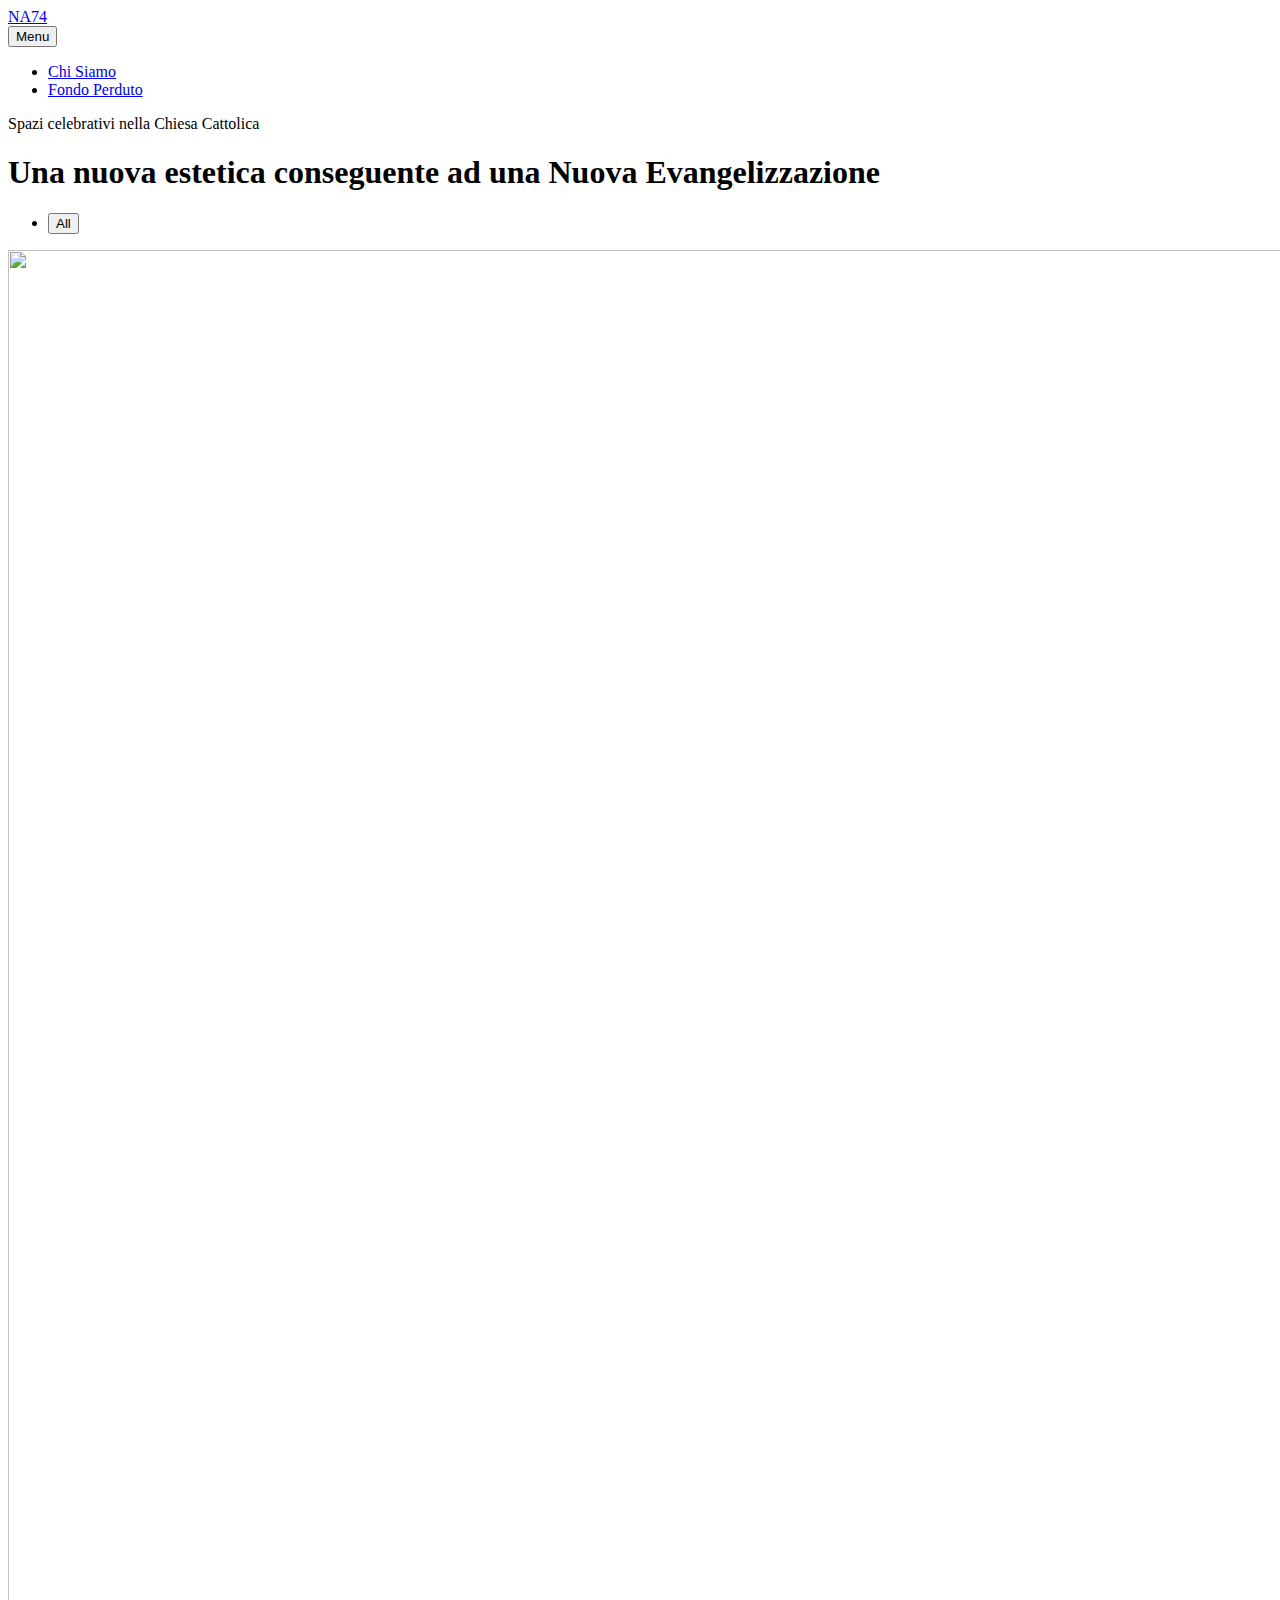
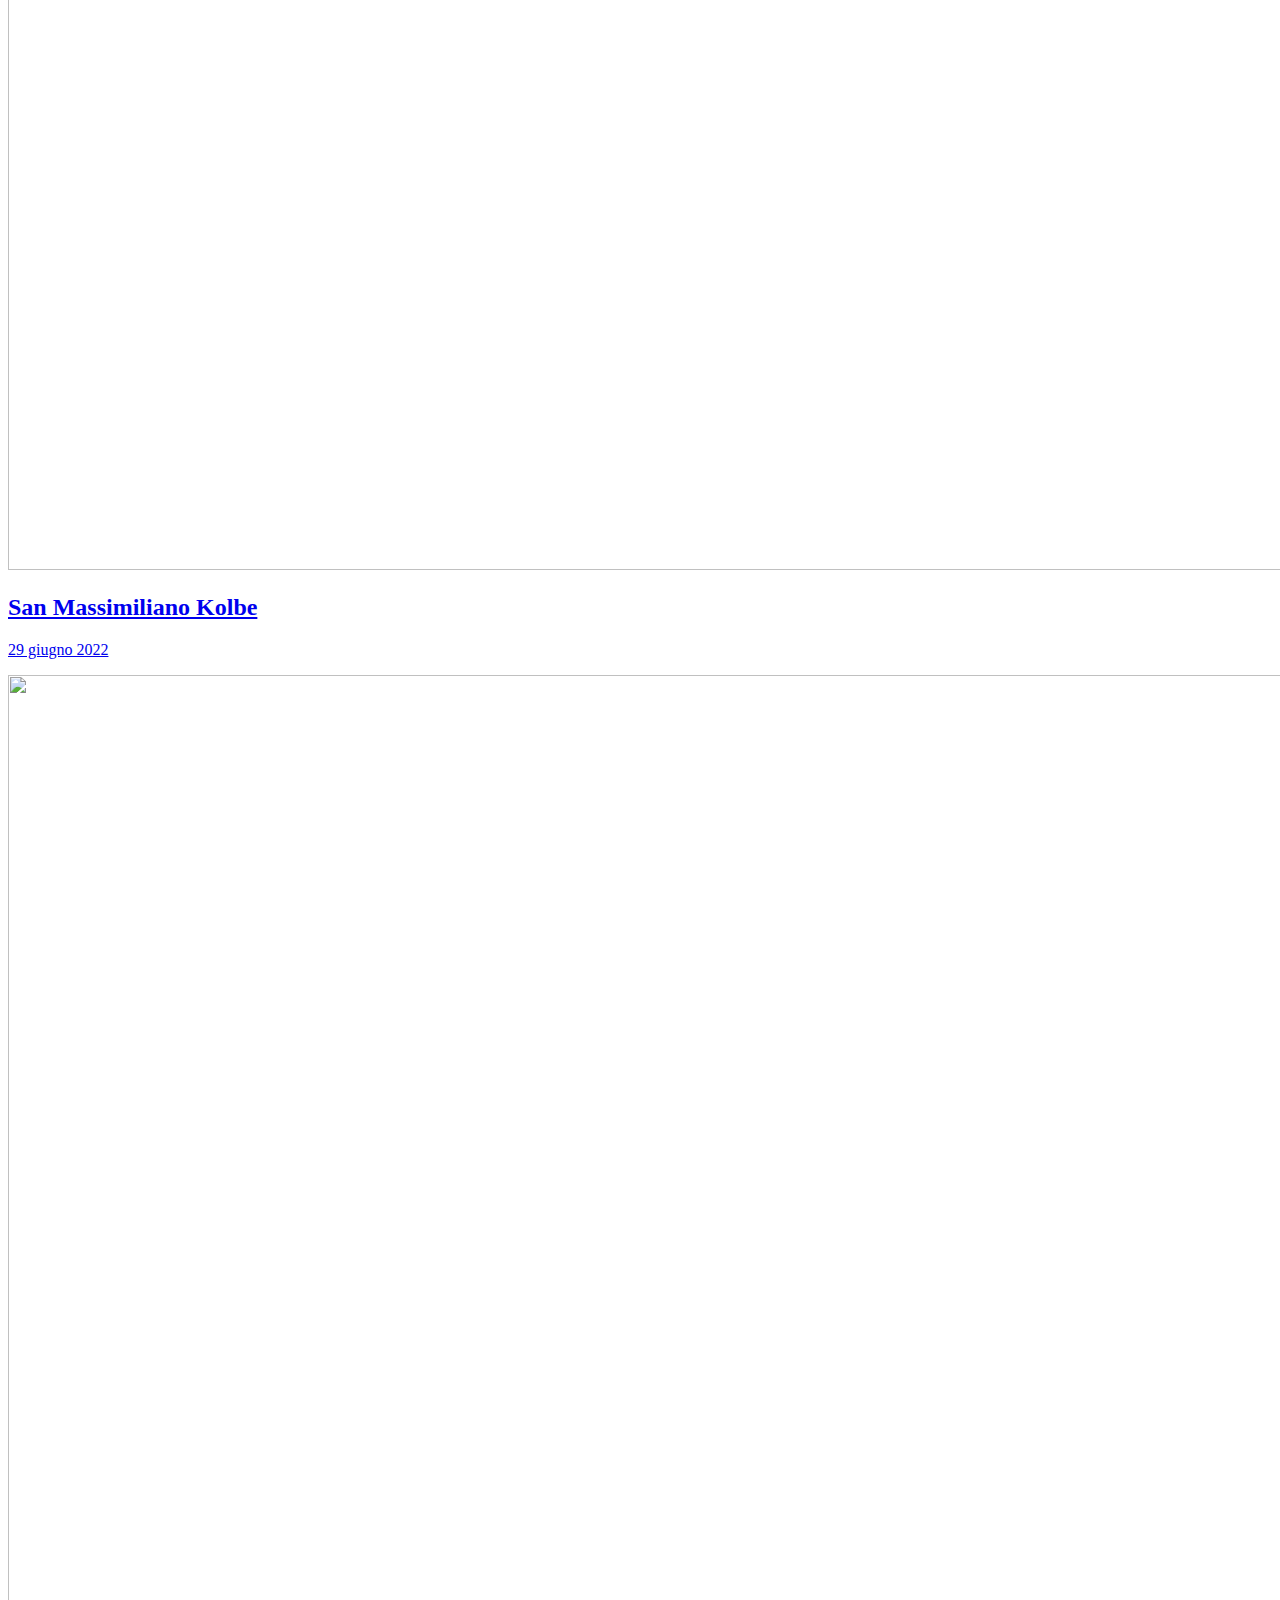
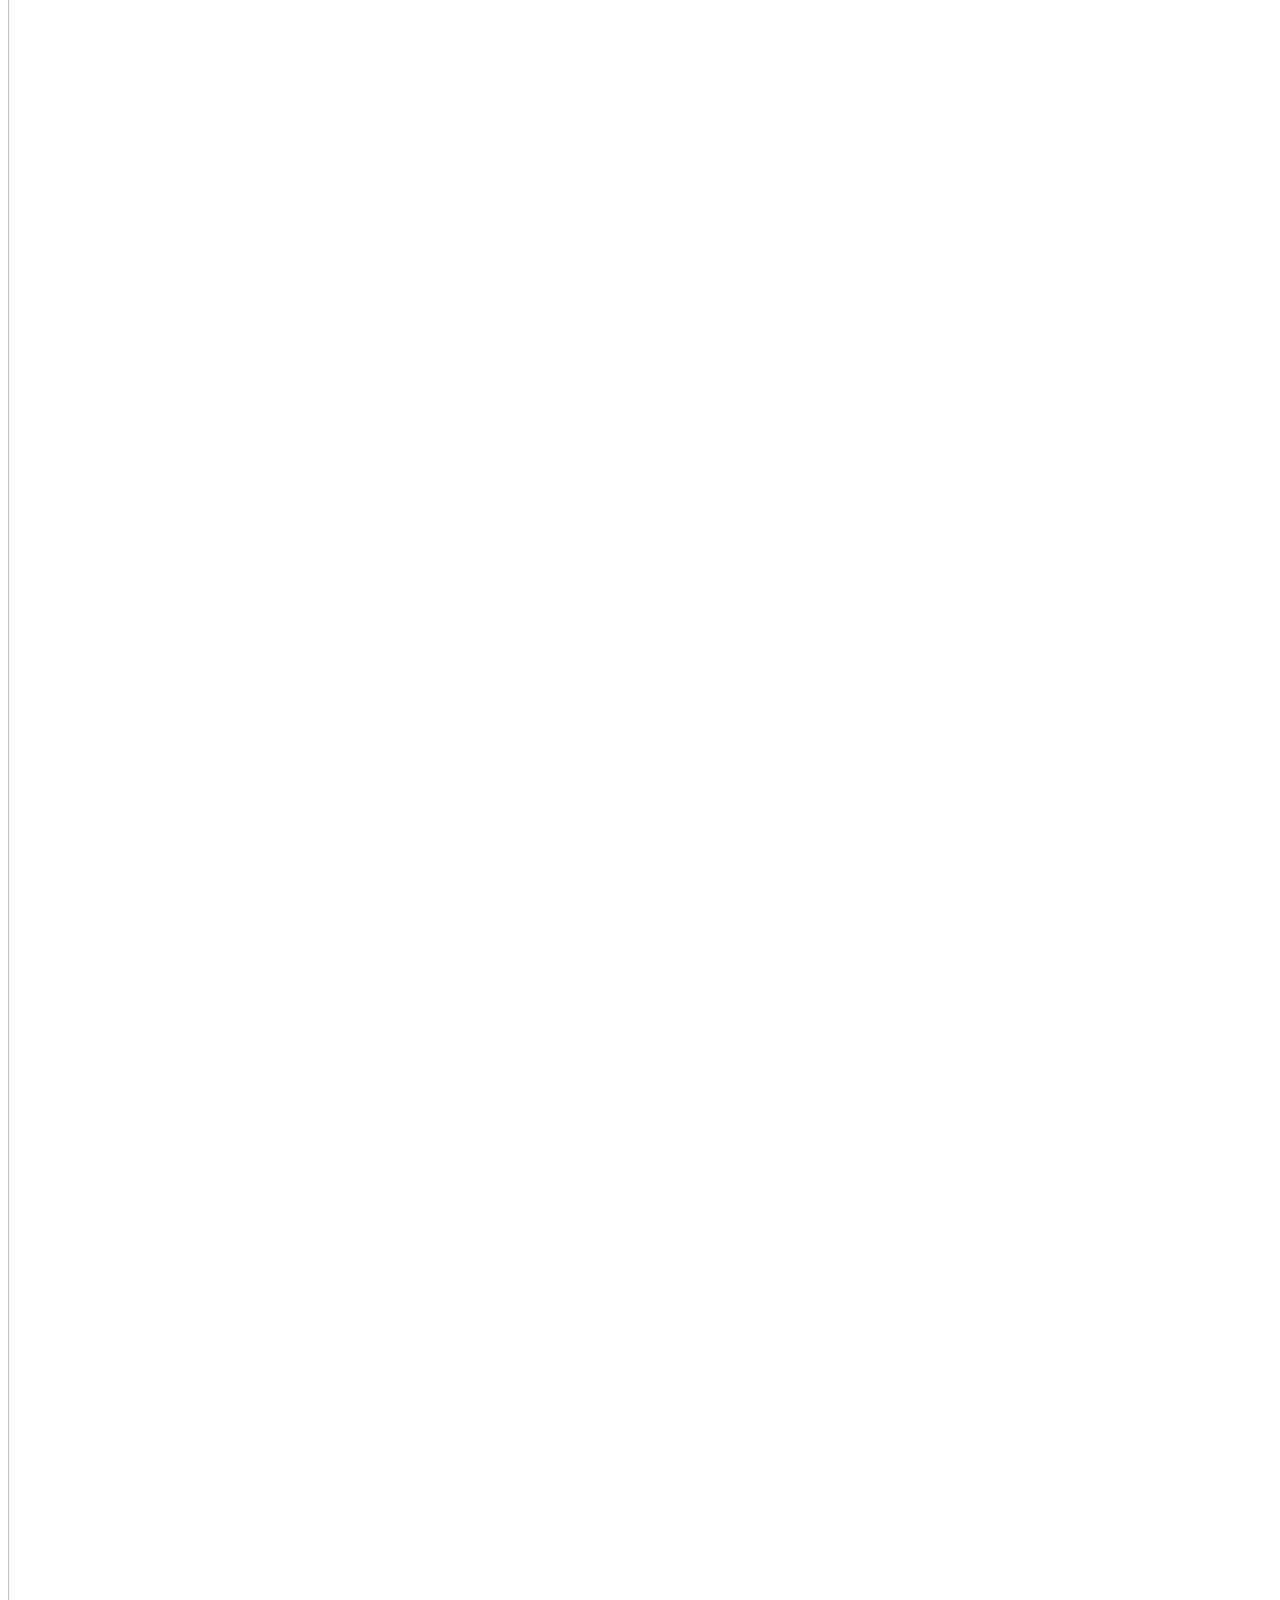
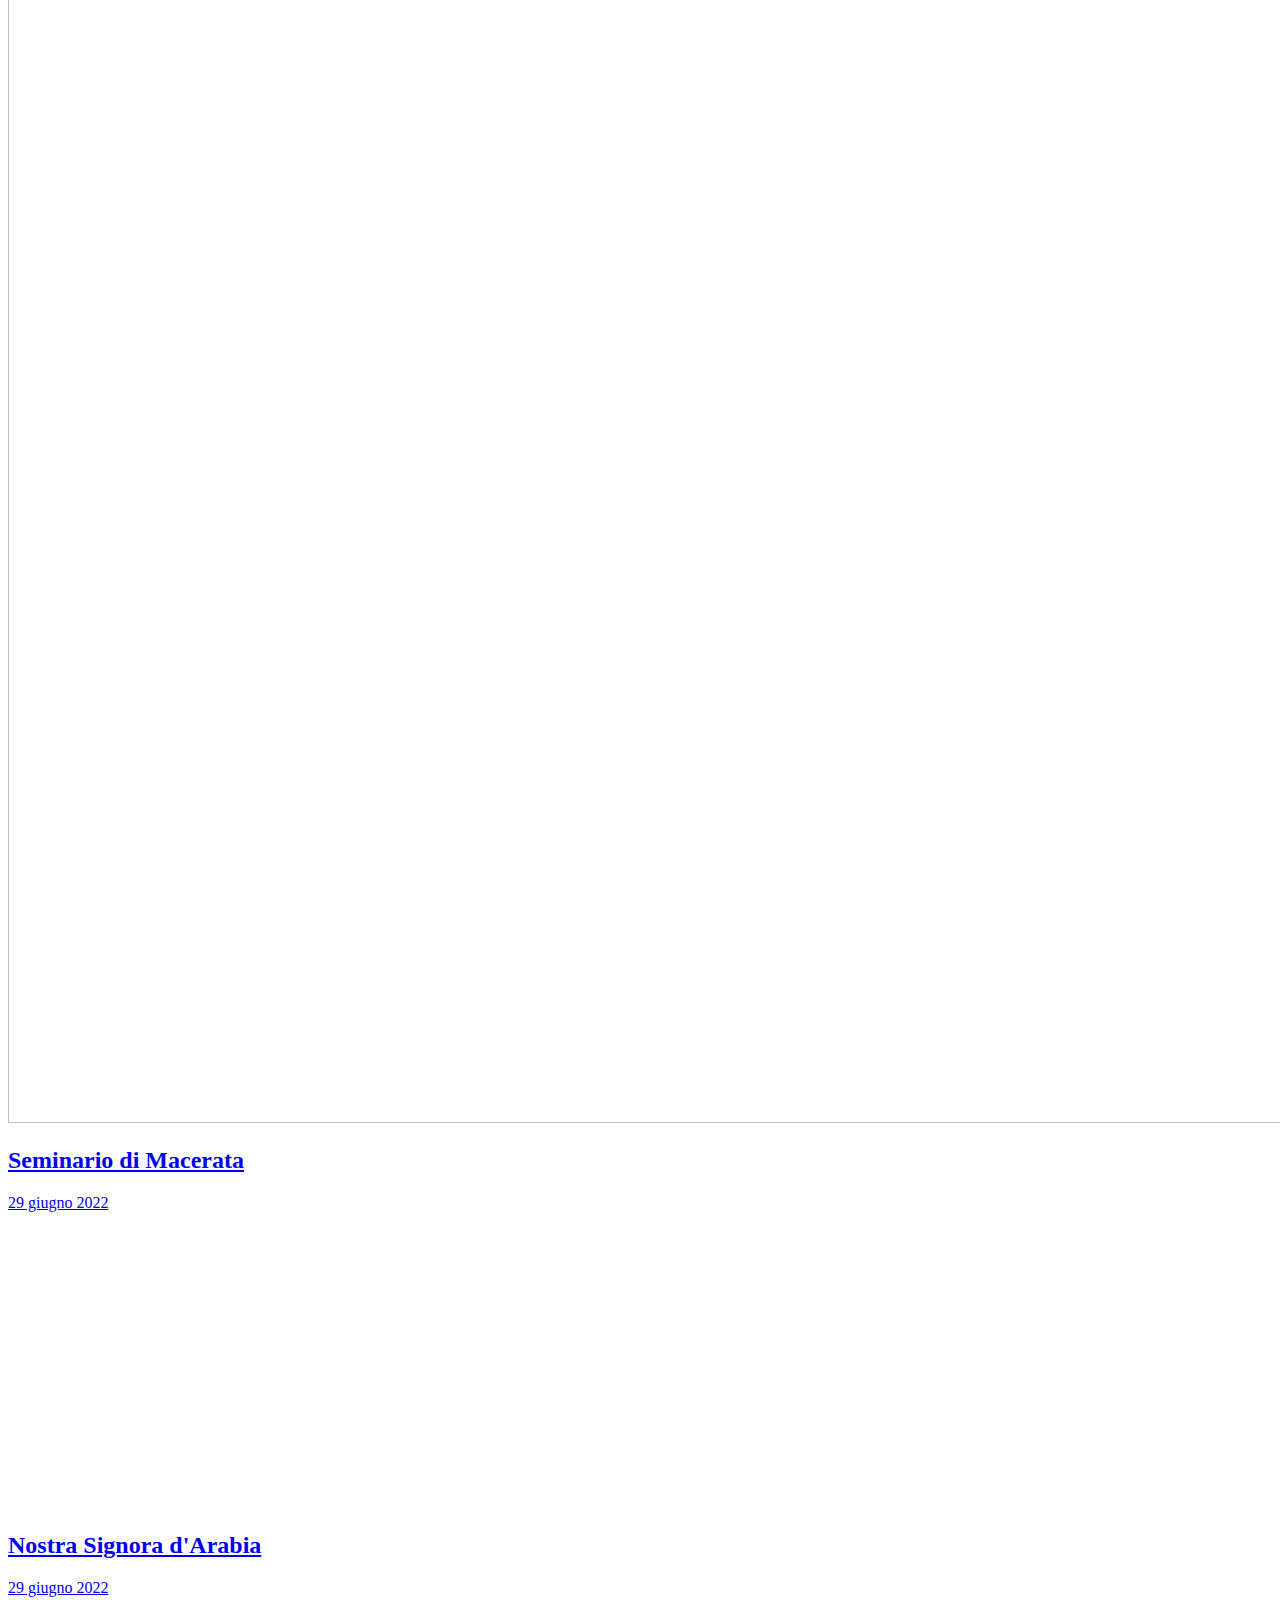
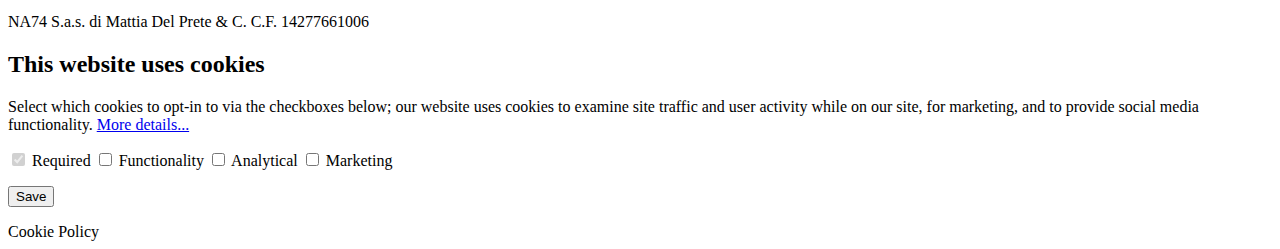
==== index.html @ 3fc51e5e "MANUAL PUBLISH" ====
<!DOCTYPE html><html lang="it"><head><meta charset="utf-8"><meta http-equiv="X-UA-Compatible" content="IE=edge"><meta name="viewport" content="width=device-width,initial-scale=1"><title>NA74</title><meta name="generator" content="Publii Open-Source CMS for Static Site"><link rel="canonical" href="http://na74.it/"><link rel="alternate" type="application/atom+xml" href="http://na74.it/feed.xml"><link rel="alternate" type="application/json" href="http://na74.it/feed.json"><meta property="og:title" content="NA74"><meta property="og:site_name" content="NA74"><meta property="og:description" content=""><meta property="og:url" content="http://na74.it/"><meta property="og:type" content="website"><link rel="preload" href="http://na74.it/assets/dynamic/fonts/asap/asap.woff2" as="font" type="font/woff2" crossorigin><link rel="preload" href="http://na74.it/assets/dynamic/fonts/spartan/spartan.woff2" as="font" type="font/woff2" crossorigin><link rel="stylesheet" href="http://na74.it/assets/css/style.css?v=f42a85cfd44fc7aa6bc39857a43ae4d7"><script type="application/ld+json">{"@context":"http://schema.org","@type":"Organization","name":"NA74","url":"http://na74.it/"}</script></head><body><div class="container"><header class="header" id="js-header"><a href="http://na74.it/" class="logo">NA74</a><nav class="navbar js-navbar"><button class="navbar__toggle js-toggle" aria-label="Menu"><span class="navbar__toggle-box"><span class="navbar__toggle-inner">Menu</span></span></button><ul class="navbar__menu"><li><a href="http://na74.it/chi-siamo/" title="Chi Siamo" target="_self">Chi Siamo</a></li><li><a href="http://na74.it/contributo-fondo-perduto/" title="Fondo Perduto" target="_self">Fondo Perduto</a></li></ul></nav></header><main><div class="hero wrapper"><p>Spazi celebrativi nella Chiesa Cattolica</p><h1>Una nuova estetica conseguente ad una Nuova Evangelizzazione</h1></div><nav class="filter"><ul class="filter__button-group"><li><button class="filter__item is-active" data-filter="*">All</button></li></ul></nav><div class="l-col l-col--3"><article class="c-card"><a href="http://na74.it/san-massimiliano-kolbe/" class="c-card__link"><div class="c-card__header"><img src="http://na74.it/media/posts/4/san_massimiliano_kolbe.JPG" srcset="http://na74.it/media/posts/4/responsive/san_massimiliano_kolbe-xs.JPG 300w, http://na74.it/media/posts/4/responsive/san_massimiliano_kolbe-sm.JPG 480w, http://na74.it/media/posts/4/responsive/san_massimiliano_kolbe-md.JPG 768w, http://na74.it/media/posts/4/responsive/san_massimiliano_kolbe-lg.JPG 1024w, http://na74.it/media/posts/4/responsive/san_massimiliano_kolbe-xl.JPG 1360w, http://na74.it/media/posts/4/responsive/san_massimiliano_kolbe-2xl.JPG 1600w, http://na74.it/media/posts/4/responsive/san_massimiliano_kolbe-sm2.JPG 375w" sizes="(min-width: 75em) 25vw, (min-width: 56.25em) 33vw, (min-width: 37.5em) 50vw, 100vw" loading="lazy" height="1920" width="2560" alt=""></div><div class="c-card__body"><div class="c-card__text"><h2>San Massimiliano Kolbe</h2><p><time datetime="2022-06-29T18:36">29 giugno 2022</time></p></div></div></a></article><article class="c-card"><a href="http://na74.it/seminario-di-macerata/" class="c-card__link"><div class="c-card__header"><img src="http://na74.it/media/posts/3/seminario_di_macerata.jpg" srcset="http://na74.it/media/posts/3/responsive/seminario_di_macerata-xs.jpg 300w, http://na74.it/media/posts/3/responsive/seminario_di_macerata-sm.jpg 480w, http://na74.it/media/posts/3/responsive/seminario_di_macerata-md.jpg 768w, http://na74.it/media/posts/3/responsive/seminario_di_macerata-lg.jpg 1024w, http://na74.it/media/posts/3/responsive/seminario_di_macerata-xl.jpg 1360w, http://na74.it/media/posts/3/responsive/seminario_di_macerata-2xl.jpg 1600w, http://na74.it/media/posts/3/responsive/seminario_di_macerata-sm2.jpg 375w" sizes="(min-width: 75em) 25vw, (min-width: 56.25em) 33vw, (min-width: 37.5em) 50vw, 100vw" loading="lazy" height="3648" width="5472" alt=""></div><div class="c-card__body"><div class="c-card__text"><h2>Seminario di Macerata</h2><p><time datetime="2022-06-29T18:34">29 giugno 2022</time></p></div></div></a></article><article class="c-card"><a href="http://na74.it/nostra-signora-darabia/" class="c-card__link"><div class="c-card__header"><img src="http://na74.it/media/posts/2/nostra_signora_del_bahrein.JPG" srcset="http://na74.it/media/posts/2/responsive/nostra_signora_del_bahrein-xs.JPG 300w, http://na74.it/media/posts/2/responsive/nostra_signora_del_bahrein-sm.JPG 480w, http://na74.it/media/posts/2/responsive/nostra_signora_del_bahrein-md.JPG 768w, http://na74.it/media/posts/2/responsive/nostra_signora_del_bahrein-lg.JPG 1024w, http://na74.it/media/posts/2/responsive/nostra_signora_del_bahrein-xl.JPG 1360w, http://na74.it/media/posts/2/responsive/nostra_signora_del_bahrein-2xl.JPG 1600w, http://na74.it/media/posts/2/responsive/nostra_signora_del_bahrein-sm2.JPG 375w" sizes="(min-width: 75em) 25vw, (min-width: 56.25em) 33vw, (min-width: 37.5em) 50vw, 100vw" loading="lazy" height="281" width="500" alt="Nostra Signora d&#x27;Arabia"></div><div class="c-card__body"><div class="c-card__text"><h2>Nostra Signora d&#x27;Arabia</h2><p><time datetime="2022-06-29T18:30">29 giugno 2022</time></p></div></div></a></article></div></main><footer class="footer"><div class="footer__copyright">NA74 S.a.s. di Mattia Del Prete & C. C.F. 14277661006</div></footer></div><script defer="defer" src="http://na74.it/assets/js/scripts.min.js?v=b1f07db09e44ca999e985e714f8eba4e"></script><script>window.publiiThemeMenuConfig={mobileMenuMode:'sidebar',animationSpeed:300,submenuWidth: 'auto',doubleClickTime:500,mobileMenuExpandableSubmenus:true,relatedContainerForOverlayMenuSelector:'.navbar'};</script><script defer="defer" src="http://na74.it/assets/js/isotope.pkgd.min.js?v=2afcff647ed260006faa71c8e779e8d4"></script><script>window.addEventListener("DOMContentLoaded",function(){var j=new Isotope(".l-col",{itemSelector:".c-card",percentPosition:true,layoutMode:"fitRows",transitionDuration:"0.6s",masonry:{columnWidth:".c-card"}});var g=document.querySelector(".filter__button-group");if(g){g.addEventListener("click",function(i){if(!matchesSelector(i.target,"button")){return}var k=i.target.getAttribute("data-filter");k=k;j.arrange({filter:k})});var b=document.querySelectorAll(".filter__button-group");for(var c=0,e=b.length;c<e;c++){var d=b[c];h(d)}function h(i){i.addEventListener("click",function(k){if(!matchesSelector(k.target,"button")){return}i.querySelector(".is-active").classList.remove("is-active");k.target.classList.add("is-active")})}}var a=document.querySelector(".l-col");var f=document.querySelectorAll(".c-card");a.classList.add("is-visible");j.revealItemElements(f)});</script><script>/*<![CDATA[*/var images=document.querySelectorAll("img[loading]");for(var i=0;i<images.length;i++){if(images[i].complete){images[i].classList.add("is-loaded")}else{images[i].addEventListener("load",function(){this.classList.add("is-loaded")},false)}};/*]]>*/</script><div class="cookie-popup js-cookie-popup cookie-popup--uses-badge"><h2>This website uses cookies</h2><p>Select which cookies to opt-in to via the checkboxes below; our website uses cookies to examine site traffic and user activity while on our site, for marketing, and to provide social media functionality. <a href="#not-specified">More details...</a></p><form><input id="gdpr-necessary" name="gdpr-necessary" checked="checked" disabled="disabled" type="checkbox"> <label for="gdpr-necessary">Required</label> <input id="gdpr-functions" name="gdpr-functions" type="checkbox"> <label for="gdpr-functions">Functionality</label> <input id="gdpr-analytics" name="gdpr-analytics" type="checkbox"> <label for="gdpr-analytics">Analytical</label> <input id="gdpr-marketing" name="gdpr-marketing" type="checkbox"> <label for="gdpr-marketing">Marketing</label><p class="cookie-popup__save-wrapper"><button type="submit" class="cookie-popup__save">Save</button></p></form><span class="cookie-popup-label">Cookie Policy</span></div><script>(function() {
                function addScript (src, inline) {
                    var newScript = document.createElement('script');

                    if (src) {
                        newScript.setAttribute('src', src);
                    }

                    if (inline) {
                        newScript.text = inline;
                    }

                    document.body.appendChild(newScript);
                }

                var popup = document.querySelector('.js-cookie-popup');
                var checkboxes = popup.querySelectorAll('input[type="checkbox"]');
                var save = popup.querySelector('button');
                var currentConfig = localStorage.getItem('publii-gdpr-allowed-cookies');
                var blockedScripts = document.querySelectorAll('script[type^="gdpr-blocker/"]');
                

                popup.addEventListener('click', function() {
                    if (!popup.classList.contains('cookie-popup--is-sticky')) {
                        popup.classList.add('cookie-popup--is-sticky');
                    }
                });

                save.addEventListener('click', function(e) {
                    e.preventDefault();
                    e.stopPropagation();
                    popup.classList.remove('cookie-popup--is-sticky');
                    var allowedGroups = [];

                    for (var i = 0; i < checkboxes.length; i++) {
                        if (checkboxes[i].checked) {
                            var groupName = checkboxes[i].getAttribute('name').replace('gdpr-', '');
                            var scripts = document.querySelectorAll('script[type="gdpr-blocker/' + groupName + '"]');

                            for (var j = 0; j < scripts.length; j++) {
                                addScript(scripts[j].src, scripts[j].text);
                            }
                            
                            var groupEvent = new Event('publii-cookie-banner-unblock-' + groupName);
                            document.body.dispatchEvent(groupEvent);
                            allowedGroups.push(groupName);
                        }
                    }

                    localStorage.setItem('publii-gdpr-allowed-cookies', allowedGroups.join(','));
                    popup.classList.remove('cookie-popup--is-sticky');

                    setTimeout(function () {
                        if (currentConfig !== null) {
                            window.location.reload();
                        }
                    }, 250);
                });

                if (currentConfig === null) {
                    popup.classList.add('cookie-popup--is-sticky');
                    var checkedGroups = popup.querySelectorAll('input[type="checkbox"]:checked');

                    for (var i = 0; i < checkedGroups.length; i++) {
                        var allowedGroup = checkedGroups[i].name.replace('gdpr-', '');

                        if (allowedGroup !== '-' && allowedGroup !== '') {
                            var scripts = document.querySelectorAll('script[type="gdpr-blocker/' + allowedGroup + '"]');

                            for (var j = 0; j < scripts.length; j++) {
                                addScript(scripts[j].src, scripts[j].text);
                            }

                            var groupEvent = new Event('publii-cookie-banner-unblock-' + allowedGroup);
                            document.body.dispatchEvent(groupEvent);
                        }
                    }
                } else {
                    if (currentConfig !== '') {
                        var allowedGroups = currentConfig.split(',');
                        var checkedCheckboxes = popup.querySelectorAll('input[type="checkbox"]:checked');

                        for (var j = 0; j < checkedCheckboxes.length; j++) {
                            var name = checkedCheckboxes[j].name.replace('gdpr-', '');

                            if (allowedGroups.indexOf(name) === -1) {
                                checkedCheckboxes[j].checked = false;
                            }
                        }

                        for (var i = 0; i < allowedGroups.length; i++) {
                            var scripts = document.querySelectorAll('script[type="gdpr-blocker/' + allowedGroups[i] + '"]');
                            var checkbox = popup.querySelector('input[type="checkbox"][name="gdpr-' + allowedGroups[i] + '"]');

                            if (checkbox) {
                                checkbox.checked = true;
                            }

                            for (var j = 0; j < scripts.length; j++) {
                                addScript(scripts[j].src, scripts[j].text);
                            }

                            var groupEvent = new Event('publii-cookie-banner-unblock-' + allowedGroups[i]);
                            document.body.dispatchEvent(groupEvent);
                        }
                    }
                }
            })();</script></body></html>
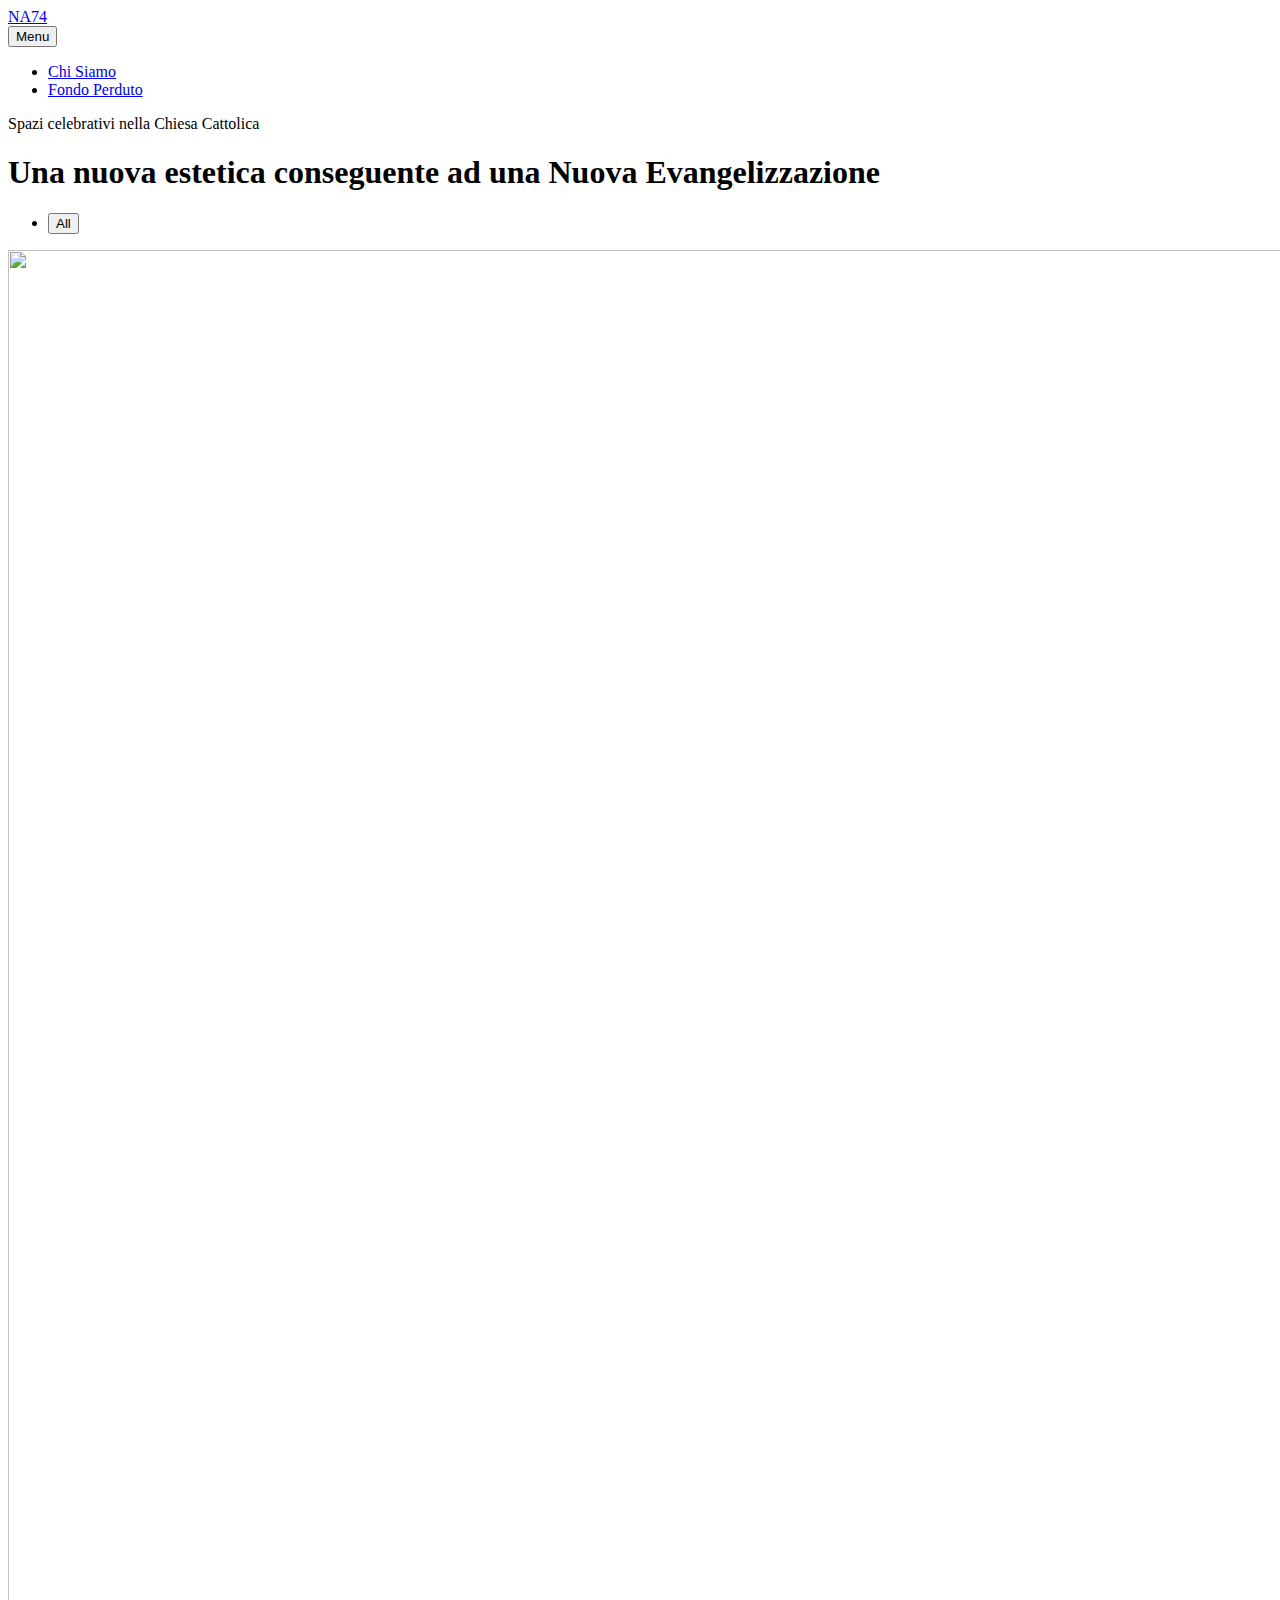
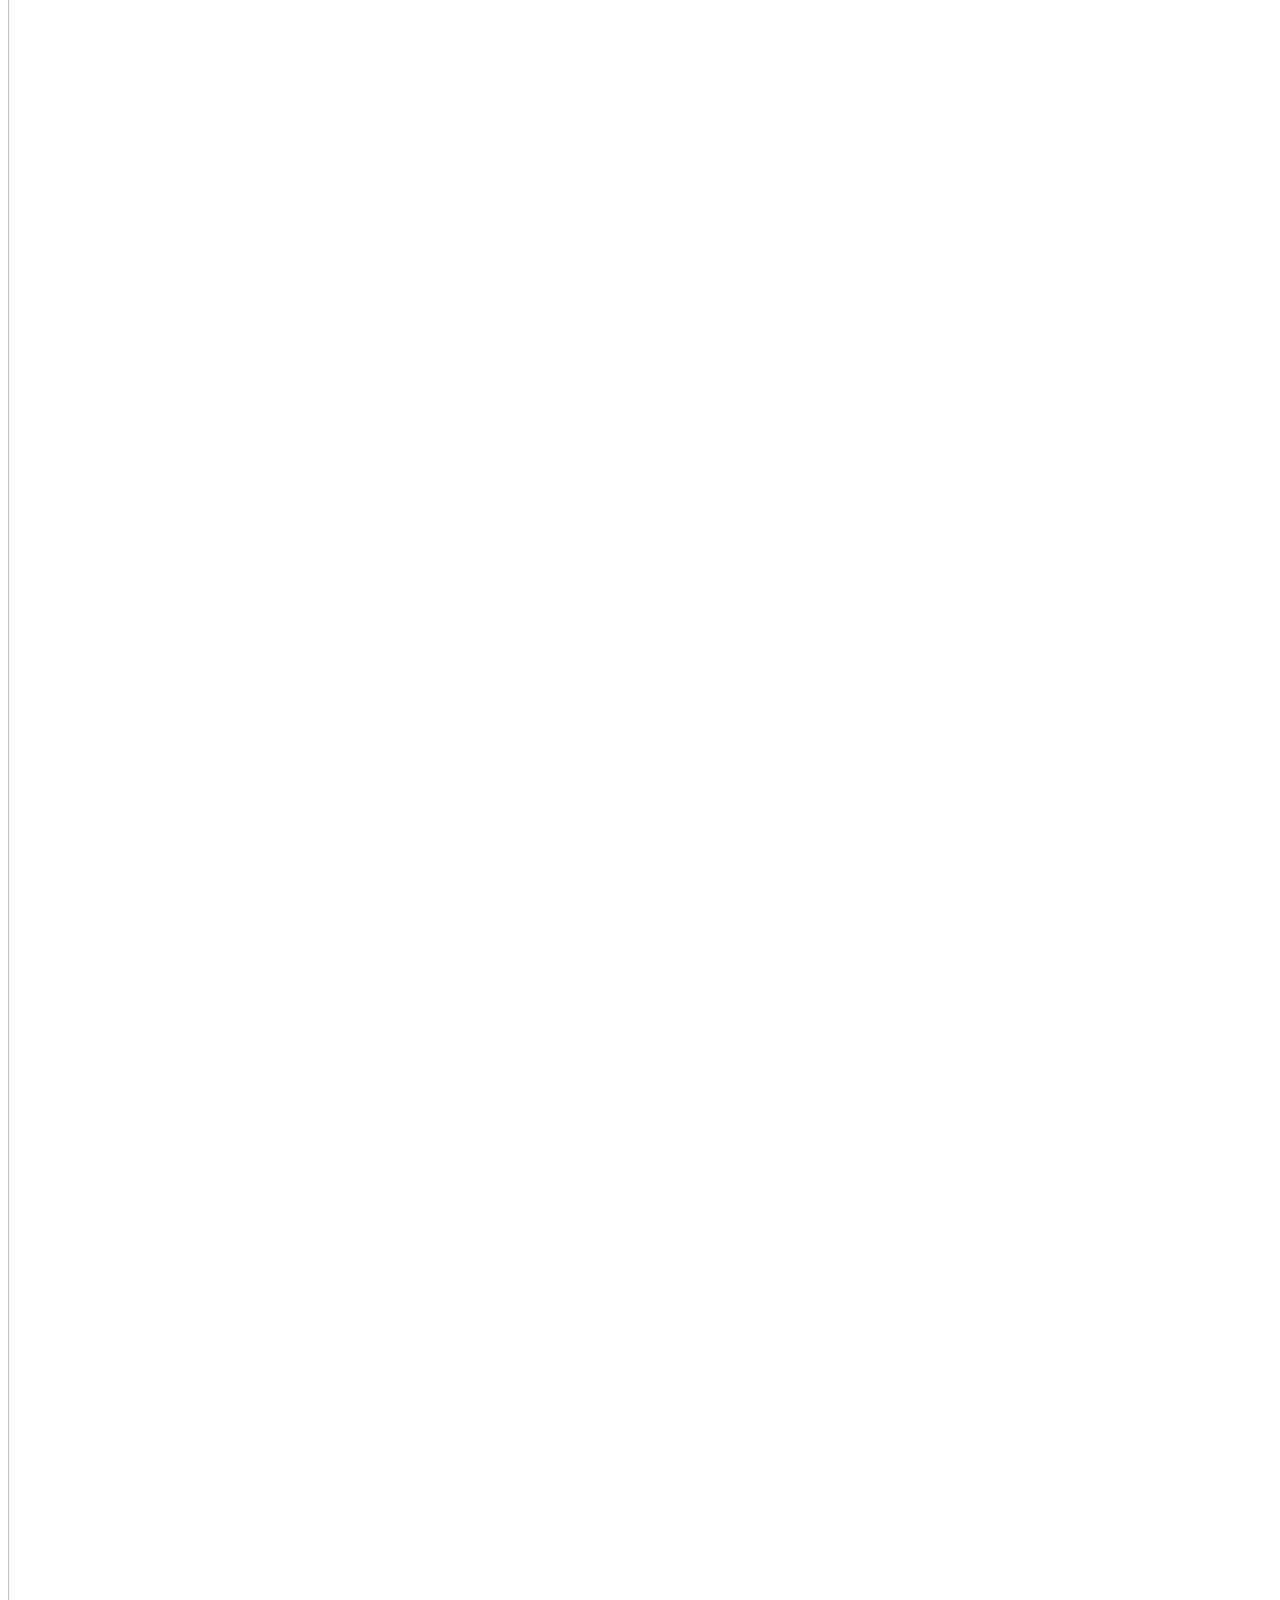
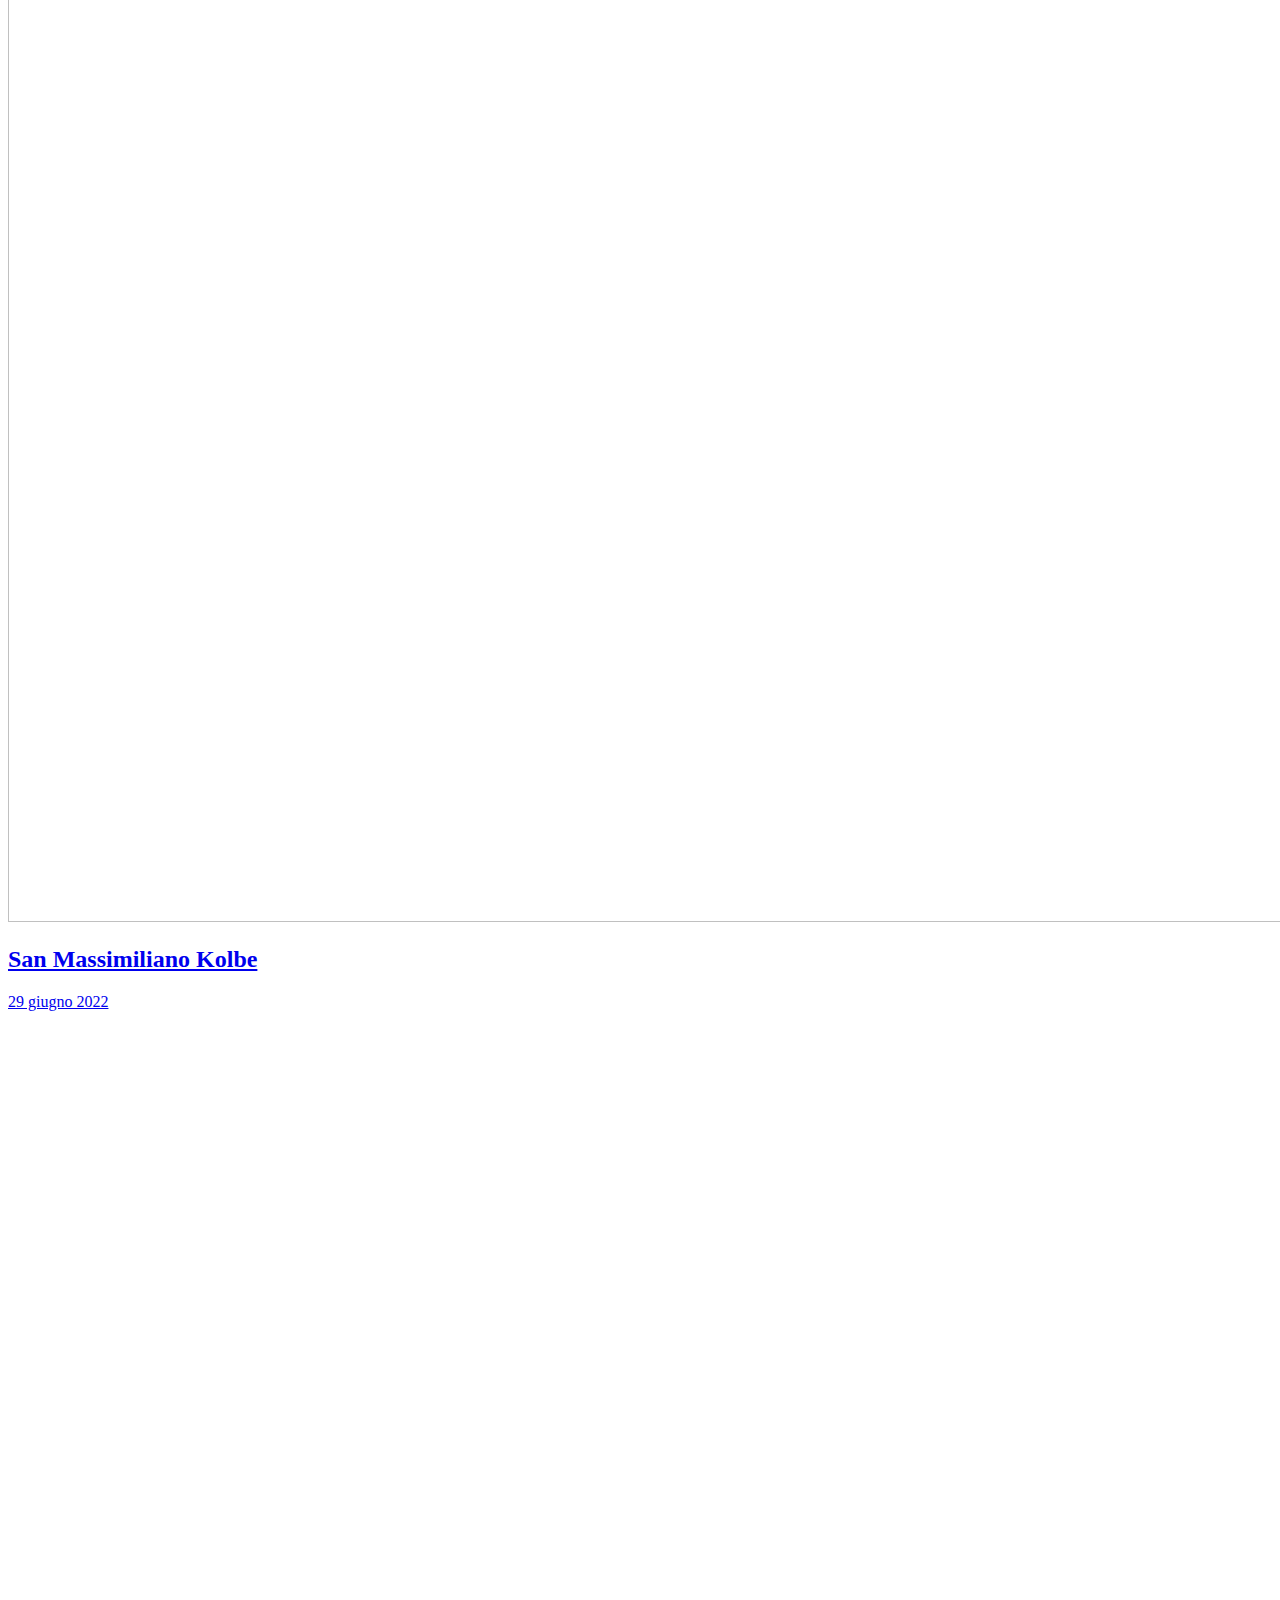
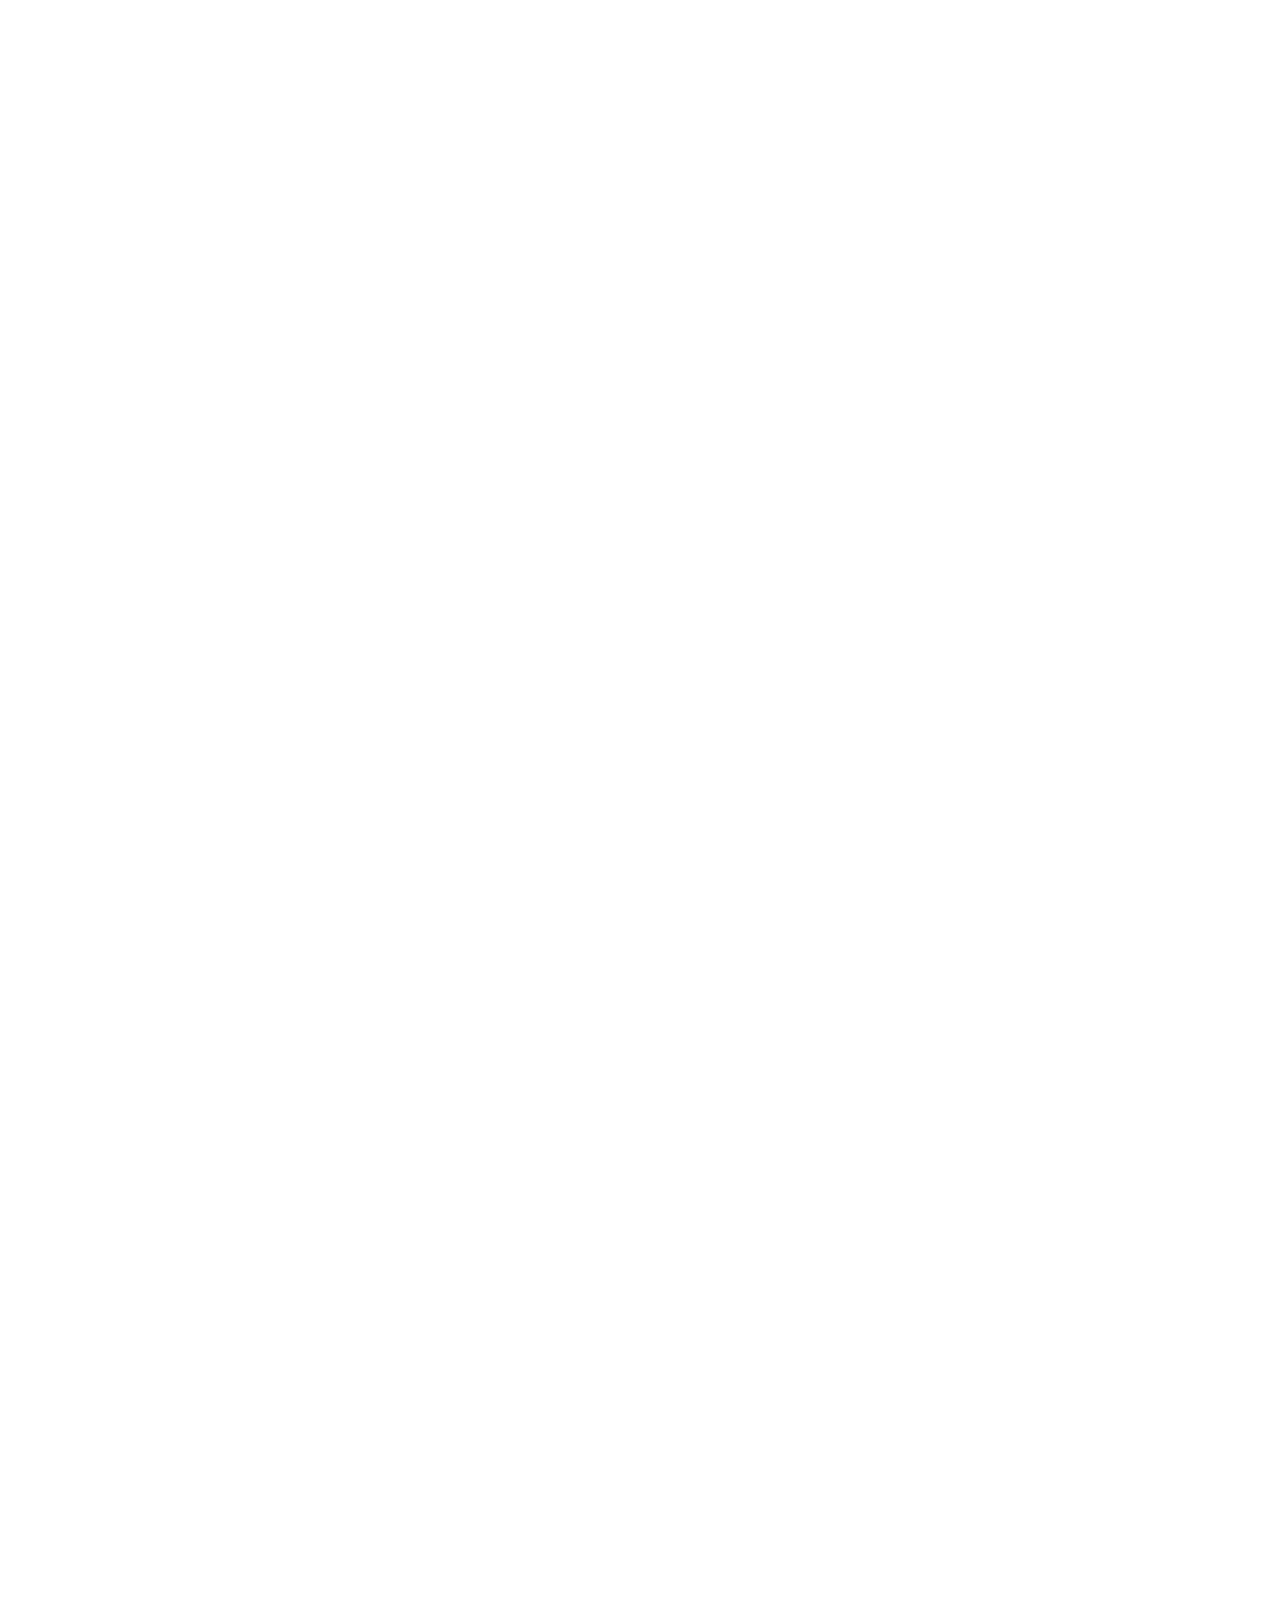
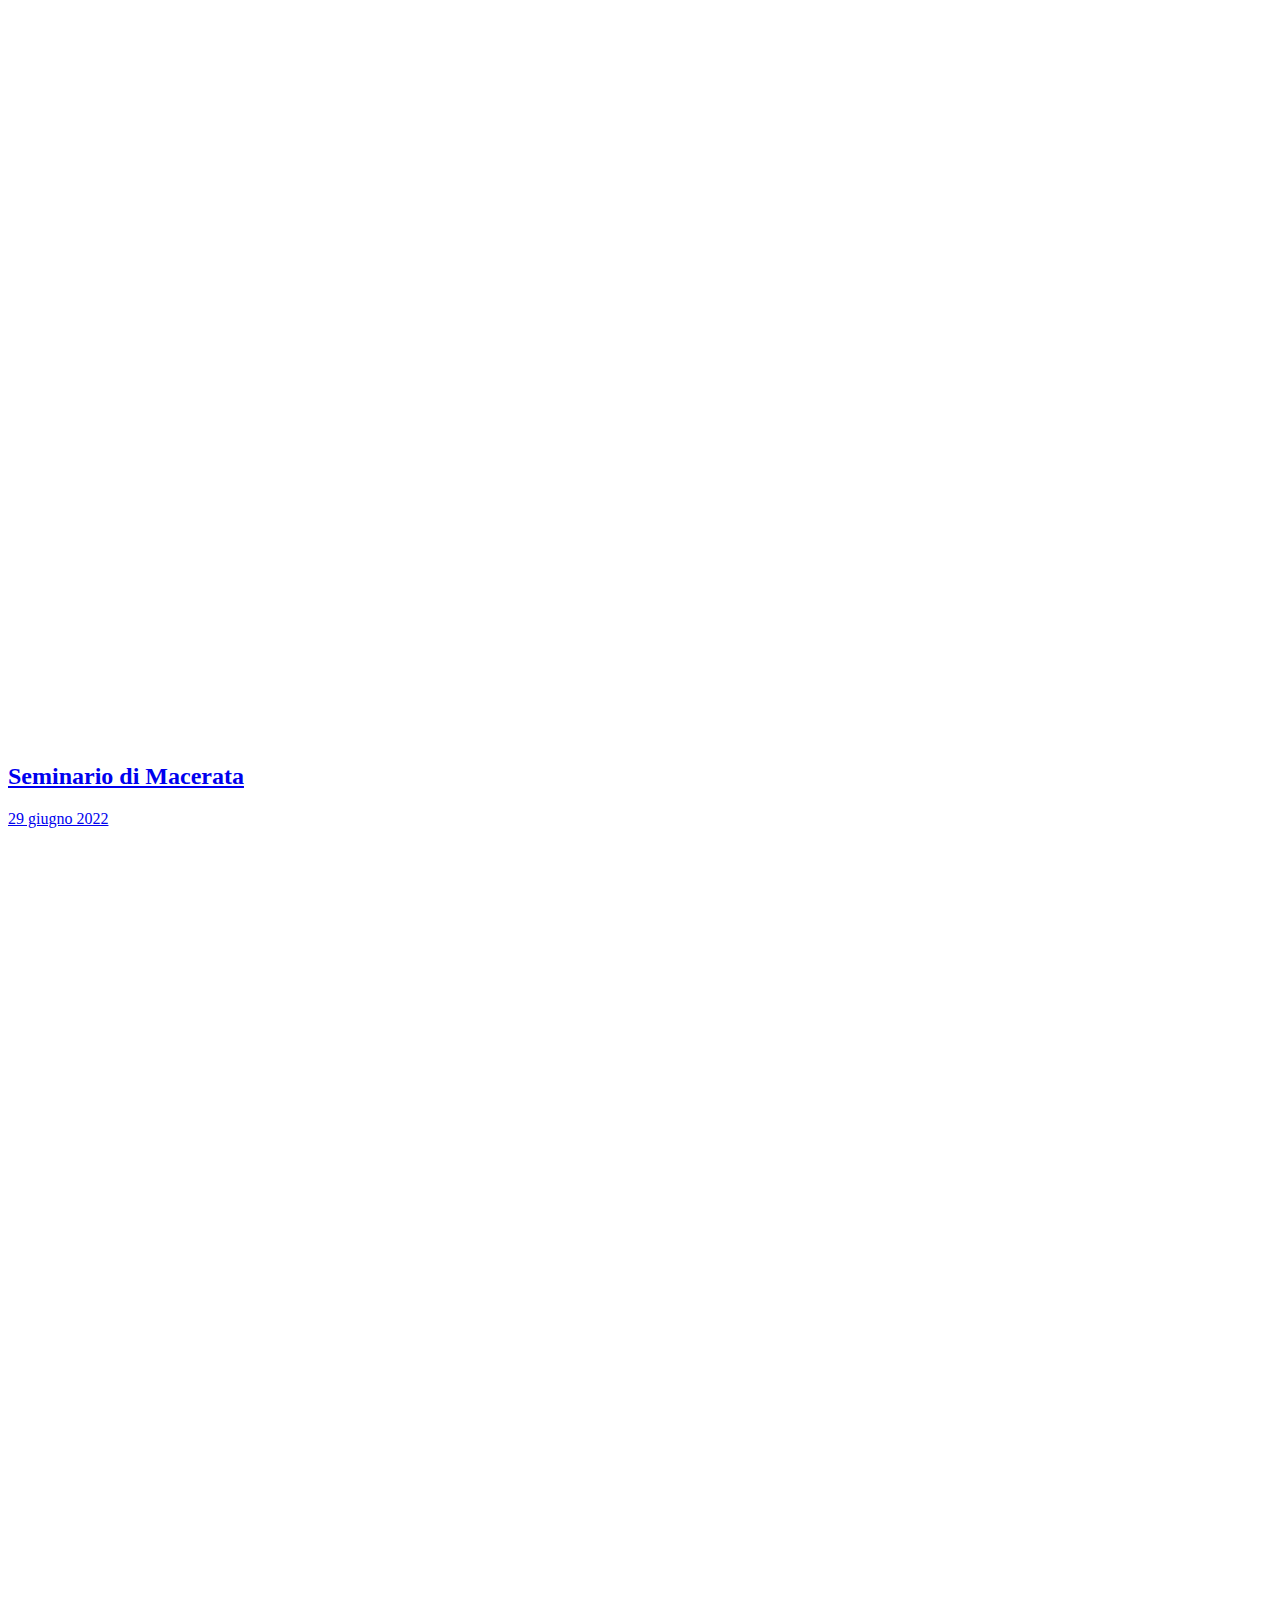
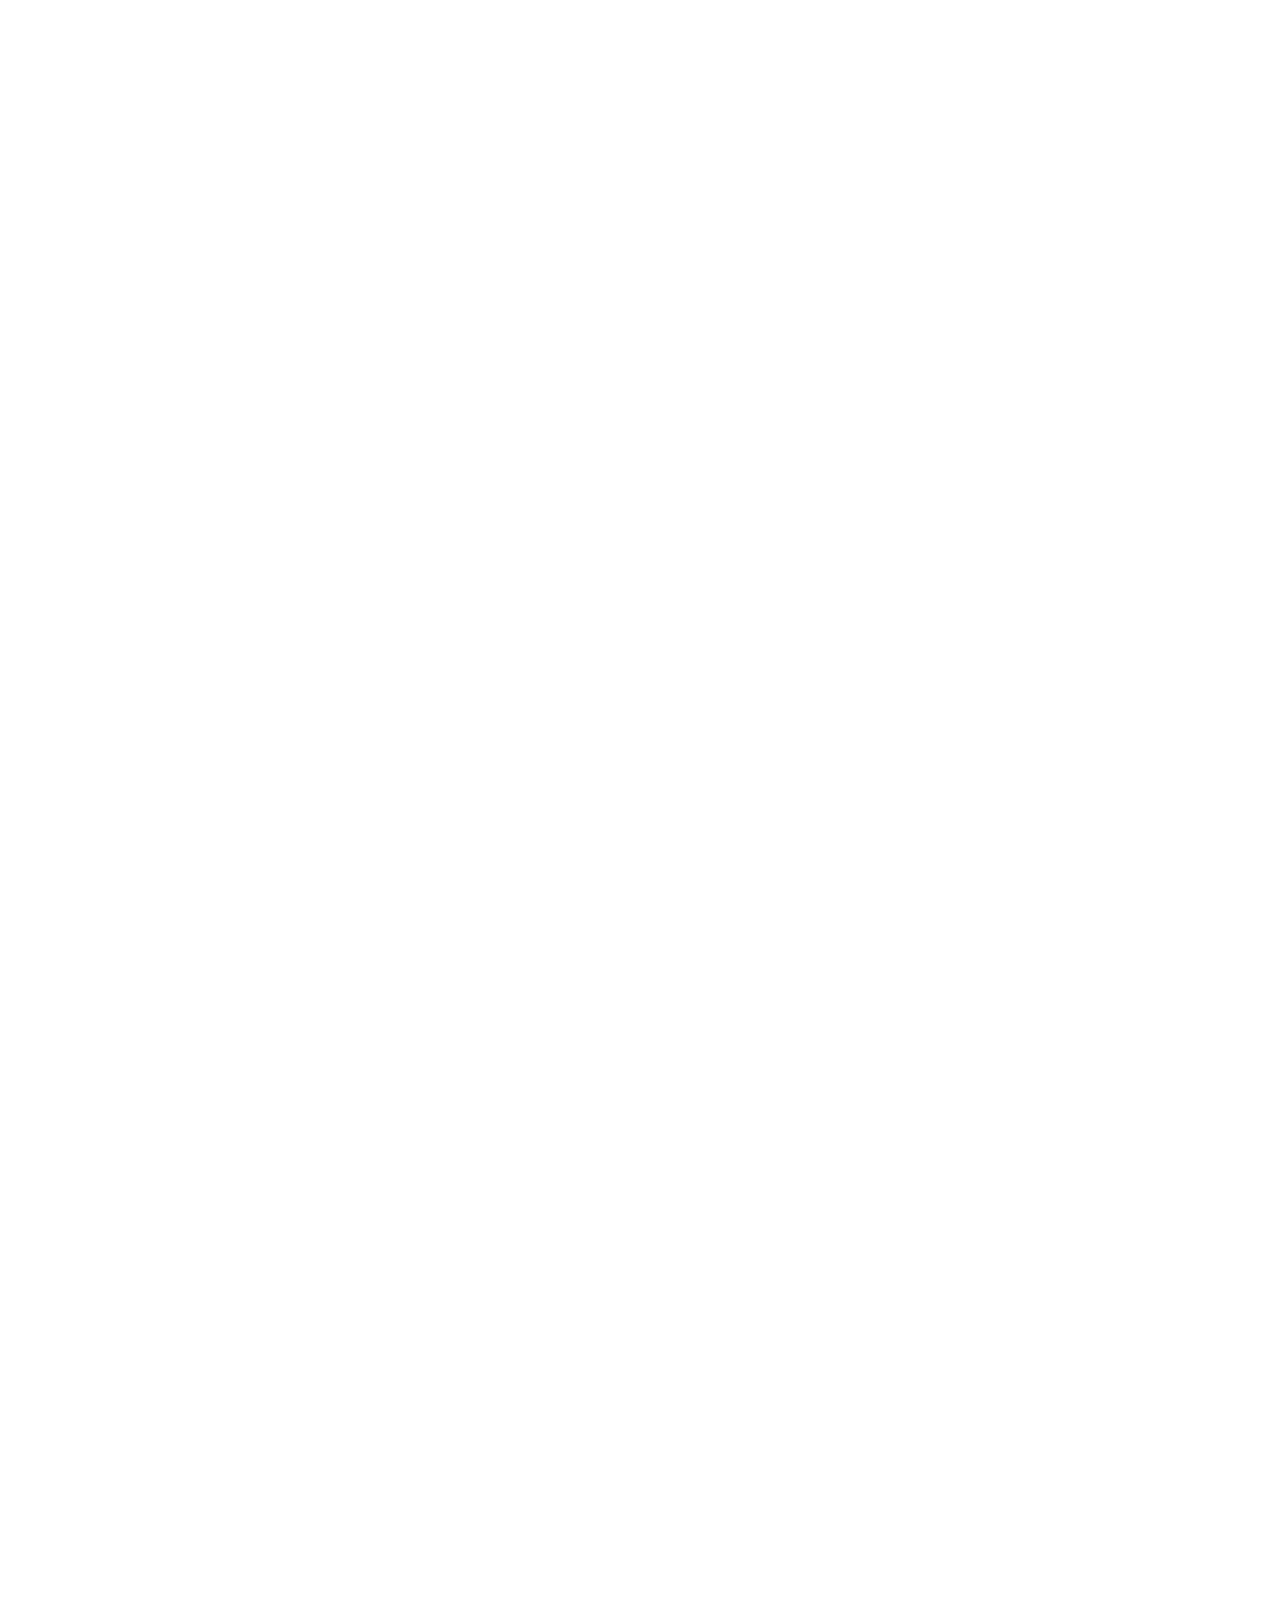
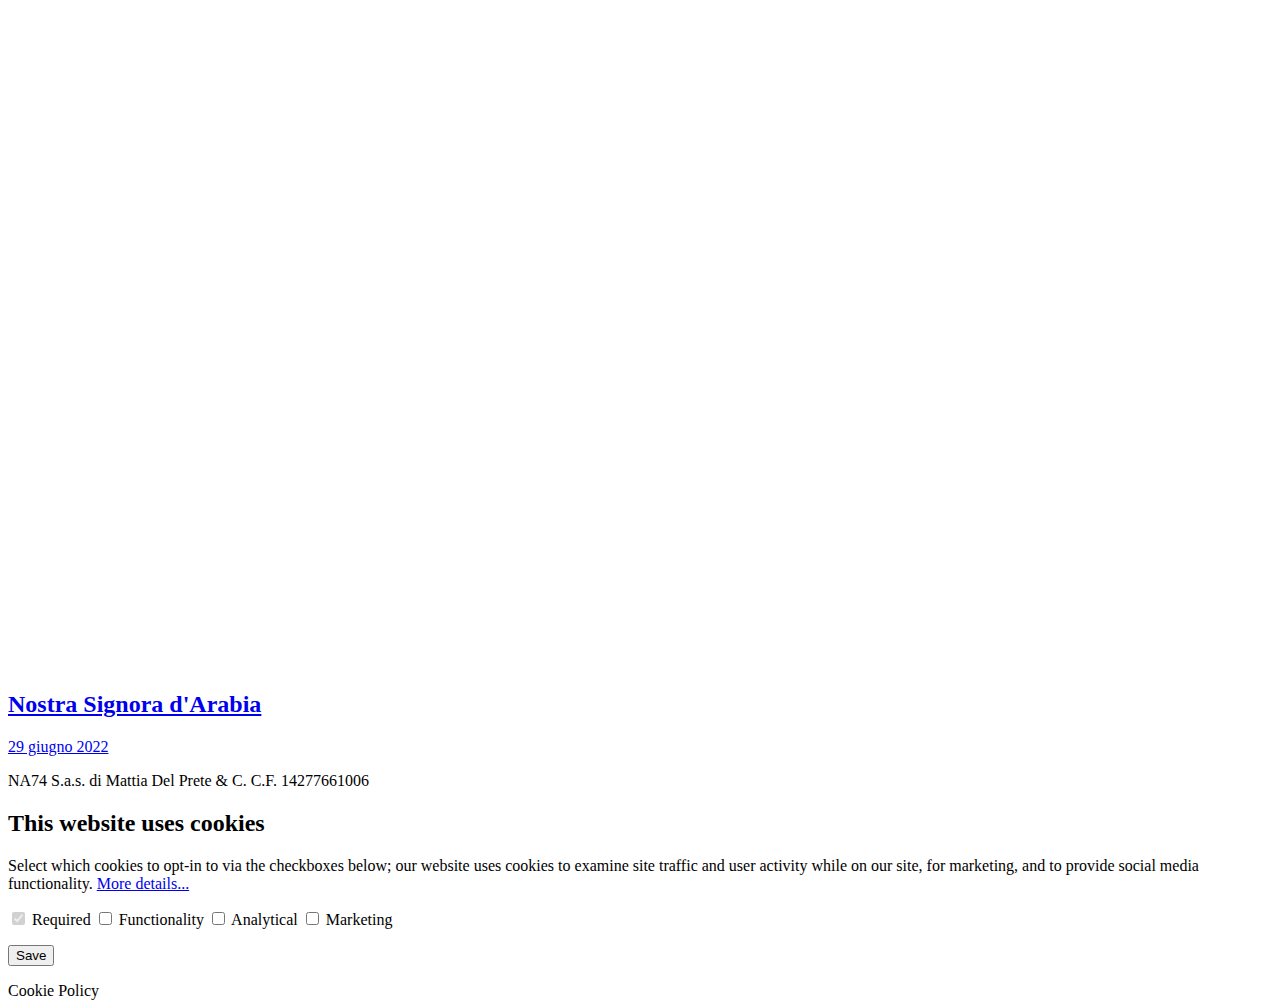
==== commit a00d1d27: "new images" ====
--- a/index.html
+++ b/index.html
@@ -1,4 +1,4 @@
-<!DOCTYPE html><html lang="it"><head><meta charset="utf-8"><meta http-equiv="X-UA-Compatible" content="IE=edge"><meta name="viewport" content="width=device-width,initial-scale=1"><title>NA74</title><meta name="generator" content="Publii Open-Source CMS for Static Site"><link rel="canonical" href="http://na74.it/"><link rel="alternate" type="application/atom+xml" href="http://na74.it/feed.xml"><link rel="alternate" type="application/json" href="http://na74.it/feed.json"><meta property="og:title" content="NA74"><meta property="og:site_name" content="NA74"><meta property="og:description" content=""><meta property="og:url" content="http://na74.it/"><meta property="og:type" content="website"><link rel="preload" href="http://na74.it/assets/dynamic/fonts/asap/asap.woff2" as="font" type="font/woff2" crossorigin><link rel="preload" href="http://na74.it/assets/dynamic/fonts/spartan/spartan.woff2" as="font" type="font/woff2" crossorigin><link rel="stylesheet" href="http://na74.it/assets/css/style.css?v=f42a85cfd44fc7aa6bc39857a43ae4d7"><script type="application/ld+json">{"@context":"http://schema.org","@type":"Organization","name":"NA74","url":"http://na74.it/"}</script></head><body><div class="container"><header class="header" id="js-header"><a href="http://na74.it/" class="logo">NA74</a><nav class="navbar js-navbar"><button class="navbar__toggle js-toggle" aria-label="Menu"><span class="navbar__toggle-box"><span class="navbar__toggle-inner">Menu</span></span></button><ul class="navbar__menu"><li><a href="http://na74.it/chi-siamo/" title="Chi Siamo" target="_self">Chi Siamo</a></li><li><a href="http://na74.it/contributo-fondo-perduto/" title="Fondo Perduto" target="_self">Fondo Perduto</a></li></ul></nav></header><main><div class="hero wrapper"><p>Spazi celebrativi nella Chiesa Cattolica</p><h1>Una nuova estetica conseguente ad una Nuova Evangelizzazione</h1></div><nav class="filter"><ul class="filter__button-group"><li><button class="filter__item is-active" data-filter="*">All</button></li></ul></nav><div class="l-col l-col--3"><article class="c-card"><a href="http://na74.it/san-massimiliano-kolbe/" class="c-card__link"><div class="c-card__header"><img src="http://na74.it/media/posts/4/san_massimiliano_kolbe.JPG" srcset="http://na74.it/media/posts/4/responsive/san_massimiliano_kolbe-xs.JPG 300w, http://na74.it/media/posts/4/responsive/san_massimiliano_kolbe-sm.JPG 480w, http://na74.it/media/posts/4/responsive/san_massimiliano_kolbe-md.JPG 768w, http://na74.it/media/posts/4/responsive/san_massimiliano_kolbe-lg.JPG 1024w, http://na74.it/media/posts/4/responsive/san_massimiliano_kolbe-xl.JPG 1360w, http://na74.it/media/posts/4/responsive/san_massimiliano_kolbe-2xl.JPG 1600w, http://na74.it/media/posts/4/responsive/san_massimiliano_kolbe-sm2.JPG 375w" sizes="(min-width: 75em) 25vw, (min-width: 56.25em) 33vw, (min-width: 37.5em) 50vw, 100vw" loading="lazy" height="1920" width="2560" alt=""></div><div class="c-card__body"><div class="c-card__text"><h2>San Massimiliano Kolbe</h2><p><time datetime="2022-06-29T18:36">29 giugno 2022</time></p></div></div></a></article><article class="c-card"><a href="http://na74.it/seminario-di-macerata/" class="c-card__link"><div class="c-card__header"><img src="http://na74.it/media/posts/3/seminario_di_macerata.jpg" srcset="http://na74.it/media/posts/3/responsive/seminario_di_macerata-xs.jpg 300w, http://na74.it/media/posts/3/responsive/seminario_di_macerata-sm.jpg 480w, http://na74.it/media/posts/3/responsive/seminario_di_macerata-md.jpg 768w, http://na74.it/media/posts/3/responsive/seminario_di_macerata-lg.jpg 1024w, http://na74.it/media/posts/3/responsive/seminario_di_macerata-xl.jpg 1360w, http://na74.it/media/posts/3/responsive/seminario_di_macerata-2xl.jpg 1600w, http://na74.it/media/posts/3/responsive/seminario_di_macerata-sm2.jpg 375w" sizes="(min-width: 75em) 25vw, (min-width: 56.25em) 33vw, (min-width: 37.5em) 50vw, 100vw" loading="lazy" height="3648" width="5472" alt=""></div><div class="c-card__body"><div class="c-card__text"><h2>Seminario di Macerata</h2><p><time datetime="2022-06-29T18:34">29 giugno 2022</time></p></div></div></a></article><article class="c-card"><a href="http://na74.it/nostra-signora-darabia/" class="c-card__link"><div class="c-card__header"><img src="http://na74.it/media/posts/2/nostra_signora_del_bahrein.JPG" srcset="http://na74.it/media/posts/2/responsive/nostra_signora_del_bahrein-xs.JPG 300w, http://na74.it/media/posts/2/responsive/nostra_signora_del_bahrein-sm.JPG 480w, http://na74.it/media/posts/2/responsive/nostra_signora_del_bahrein-md.JPG 768w, http://na74.it/media/posts/2/responsive/nostra_signora_del_bahrein-lg.JPG 1024w, http://na74.it/media/posts/2/responsive/nostra_signora_del_bahrein-xl.JPG 1360w, http://na74.it/media/posts/2/responsive/nostra_signora_del_bahrein-2xl.JPG 1600w, http://na74.it/media/posts/2/responsive/nostra_signora_del_bahrein-sm2.JPG 375w" sizes="(min-width: 75em) 25vw, (min-width: 56.25em) 33vw, (min-width: 37.5em) 50vw, 100vw" loading="lazy" height="281" width="500" alt="Nostra Signora d&#x27;Arabia"></div><div class="c-card__body"><div class="c-card__text"><h2>Nostra Signora d&#x27;Arabia</h2><p><time datetime="2022-06-29T18:30">29 giugno 2022</time></p></div></div></a></article></div></main><footer class="footer"><div class="footer__copyright">NA74 S.a.s. di Mattia Del Prete & C. C.F. 14277661006</div></footer></div><script defer="defer" src="http://na74.it/assets/js/scripts.min.js?v=b1f07db09e44ca999e985e714f8eba4e"></script><script>window.publiiThemeMenuConfig={mobileMenuMode:'sidebar',animationSpeed:300,submenuWidth: 'auto',doubleClickTime:500,mobileMenuExpandableSubmenus:true,relatedContainerForOverlayMenuSelector:'.navbar'};</script><script defer="defer" src="http://na74.it/assets/js/isotope.pkgd.min.js?v=2afcff647ed260006faa71c8e779e8d4"></script><script>window.addEventListener("DOMContentLoaded",function(){var j=new Isotope(".l-col",{itemSelector:".c-card",percentPosition:true,layoutMode:"fitRows",transitionDuration:"0.6s",masonry:{columnWidth:".c-card"}});var g=document.querySelector(".filter__button-group");if(g){g.addEventListener("click",function(i){if(!matchesSelector(i.target,"button")){return}var k=i.target.getAttribute("data-filter");k=k;j.arrange({filter:k})});var b=document.querySelectorAll(".filter__button-group");for(var c=0,e=b.length;c<e;c++){var d=b[c];h(d)}function h(i){i.addEventListener("click",function(k){if(!matchesSelector(k.target,"button")){return}i.querySelector(".is-active").classList.remove("is-active");k.target.classList.add("is-active")})}}var a=document.querySelector(".l-col");var f=document.querySelectorAll(".c-card");a.classList.add("is-visible");j.revealItemElements(f)});</script><script>/*<![CDATA[*/var images=document.querySelectorAll("img[loading]");for(var i=0;i<images.length;i++){if(images[i].complete){images[i].classList.add("is-loaded")}else{images[i].addEventListener("load",function(){this.classList.add("is-loaded")},false)}};/*]]>*/</script><div class="cookie-popup js-cookie-popup cookie-popup--uses-badge"><h2>This website uses cookies</h2><p>Select which cookies to opt-in to via the checkboxes below; our website uses cookies to examine site traffic and user activity while on our site, for marketing, and to provide social media functionality. <a href="#not-specified">More details...</a></p><form><input id="gdpr-necessary" name="gdpr-necessary" checked="checked" disabled="disabled" type="checkbox"> <label for="gdpr-necessary">Required</label> <input id="gdpr-functions" name="gdpr-functions" type="checkbox"> <label for="gdpr-functions">Functionality</label> <input id="gdpr-analytics" name="gdpr-analytics" type="checkbox"> <label for="gdpr-analytics">Analytical</label> <input id="gdpr-marketing" name="gdpr-marketing" type="checkbox"> <label for="gdpr-marketing">Marketing</label><p class="cookie-popup__save-wrapper"><button type="submit" class="cookie-popup__save">Save</button></p></form><span class="cookie-popup-label">Cookie Policy</span></div><script>(function() {
+<!DOCTYPE html><html lang="it"><head><meta charset="utf-8"><meta http-equiv="X-UA-Compatible" content="IE=edge"><meta name="viewport" content="width=device-width,initial-scale=1"><title>NA74</title><meta name="generator" content="Publii Open-Source CMS for Static Site"><link rel="canonical" href="https://na74.it/"><link rel="alternate" type="application/atom+xml" href="https://na74.it/feed.xml"><link rel="alternate" type="application/json" href="https://na74.it/feed.json"><meta property="og:title" content="NA74"><meta property="og:site_name" content="NA74"><meta property="og:description" content=""><meta property="og:url" content="https://na74.it/"><meta property="og:type" content="website"><link rel="preload" href="https://na74.it/assets/dynamic/fonts/asap/asap.woff2" as="font" type="font/woff2" crossorigin><link rel="preload" href="https://na74.it/assets/dynamic/fonts/spartan/spartan.woff2" as="font" type="font/woff2" crossorigin><link rel="stylesheet" href="https://na74.it/assets/css/style.css?v=f42a85cfd44fc7aa6bc39857a43ae4d7"><script type="application/ld+json">{"@context":"http://schema.org","@type":"Organization","name":"NA74","url":"https://na74.it/"}</script></head><body><div class="container"><header class="header" id="js-header"><a href="https://na74.it/" class="logo">NA74</a><nav class="navbar js-navbar"><button class="navbar__toggle js-toggle" aria-label="Menu"><span class="navbar__toggle-box"><span class="navbar__toggle-inner">Menu</span></span></button><ul class="navbar__menu"><li><a href="https://na74.it/chi-siamo/" title="Chi Siamo" target="_self">Chi Siamo</a></li><li><a href="https://na74.it/contributo-fondo-perduto/" title="Fondo Perduto" target="_self">Fondo Perduto</a></li></ul></nav></header><main><div class="hero wrapper"><p>Spazi celebrativi nella Chiesa Cattolica</p><h1>Una nuova estetica conseguente ad una Nuova Evangelizzazione</h1></div><nav class="filter"><ul class="filter__button-group"><li><button class="filter__item is-active" data-filter="*">All</button></li></ul></nav><div class="l-col l-col--3"><article class="c-card"><a href="https://na74.it/san-massimiliano-kolbe/" class="c-card__link"><div class="c-card__header"><img src="https://na74.it/media/posts/4/san_massimiliano_in_1.JPG" srcset="https://na74.it/media/posts/4/responsive/san_massimiliano_in_1-xs.JPG 300w, https://na74.it/media/posts/4/responsive/san_massimiliano_in_1-sm.JPG 480w, https://na74.it/media/posts/4/responsive/san_massimiliano_in_1-md.JPG 768w, https://na74.it/media/posts/4/responsive/san_massimiliano_in_1-lg.JPG 1024w, https://na74.it/media/posts/4/responsive/san_massimiliano_in_1-xl.JPG 1360w, https://na74.it/media/posts/4/responsive/san_massimiliano_in_1-2xl.JPG 1600w, https://na74.it/media/posts/4/responsive/san_massimiliano_in_1-sm2.JPG 375w" sizes="(min-width: 75em) 25vw, (min-width: 56.25em) 33vw, (min-width: 37.5em) 50vw, 100vw" loading="lazy" height="3872" width="2592" alt=""></div><div class="c-card__body"><div class="c-card__text"><h2>San Massimiliano Kolbe</h2><p><time datetime="2022-06-29T18:36">29 giugno 2022</time></p></div></div></a></article><article class="c-card"><a href="https://na74.it/seminario-di-macerata/" class="c-card__link"><div class="c-card__header"><img src="https://na74.it/media/posts/3/saminario_macerata_out_1.jpg" srcset="https://na74.it/media/posts/3/responsive/saminario_macerata_out_1-xs.jpg 300w, https://na74.it/media/posts/3/responsive/saminario_macerata_out_1-sm.jpg 480w, https://na74.it/media/posts/3/responsive/saminario_macerata_out_1-md.jpg 768w, https://na74.it/media/posts/3/responsive/saminario_macerata_out_1-lg.jpg 1024w, https://na74.it/media/posts/3/responsive/saminario_macerata_out_1-xl.jpg 1360w, https://na74.it/media/posts/3/responsive/saminario_macerata_out_1-2xl.jpg 1600w, https://na74.it/media/posts/3/responsive/saminario_macerata_out_1-sm2.jpg 375w" sizes="(min-width: 75em) 25vw, (min-width: 56.25em) 33vw, (min-width: 37.5em) 50vw, 100vw" loading="lazy" height="2912" width="4368" alt=""></div><div class="c-card__body"><div class="c-card__text"><h2>Seminario di Macerata</h2><p><time datetime="2022-06-29T18:34">29 giugno 2022</time></p></div></div></a></article><article class="c-card"><a href="https://na74.it/nostra-signora-darabia/" class="c-card__link"><div class="c-card__header"><img src="https://na74.it/media/posts/2/barhein_out_1.JPG" srcset="https://na74.it/media/posts/2/responsive/barhein_out_1-xs.JPG 300w, https://na74.it/media/posts/2/responsive/barhein_out_1-sm.JPG 480w, https://na74.it/media/posts/2/responsive/barhein_out_1-md.JPG 768w, https://na74.it/media/posts/2/responsive/barhein_out_1-lg.JPG 1024w, https://na74.it/media/posts/2/responsive/barhein_out_1-xl.JPG 1360w, https://na74.it/media/posts/2/responsive/barhein_out_1-2xl.JPG 1600w, https://na74.it/media/posts/2/responsive/barhein_out_1-sm2.JPG 375w" sizes="(min-width: 75em) 25vw, (min-width: 56.25em) 33vw, (min-width: 37.5em) 50vw, 100vw" loading="lazy" height="3024" width="4032" alt="Nostra Signora d&#x27;Arabia"></div><div class="c-card__body"><div class="c-card__text"><h2>Nostra Signora d&#x27;Arabia</h2><p><time datetime="2022-06-29T18:30">29 giugno 2022</time></p></div></div></a></article></div></main><footer class="footer"><div class="footer__copyright">NA74 S.a.s. di Mattia Del Prete & C. C.F. 14277661006</div></footer></div><script defer="defer" src="https://na74.it/assets/js/scripts.min.js?v=b1f07db09e44ca999e985e714f8eba4e"></script><script>window.publiiThemeMenuConfig={mobileMenuMode:'sidebar',animationSpeed:300,submenuWidth: 'auto',doubleClickTime:500,mobileMenuExpandableSubmenus:true,relatedContainerForOverlayMenuSelector:'.navbar'};</script><script defer="defer" src="https://na74.it/assets/js/isotope.pkgd.min.js?v=2afcff647ed260006faa71c8e779e8d4"></script><script>window.addEventListener("DOMContentLoaded",function(){var j=new Isotope(".l-col",{itemSelector:".c-card",percentPosition:true,layoutMode:"fitRows",transitionDuration:"0.6s",masonry:{columnWidth:".c-card"}});var g=document.querySelector(".filter__button-group");if(g){g.addEventListener("click",function(i){if(!matchesSelector(i.target,"button")){return}var k=i.target.getAttribute("data-filter");k=k;j.arrange({filter:k})});var b=document.querySelectorAll(".filter__button-group");for(var c=0,e=b.length;c<e;c++){var d=b[c];h(d)}function h(i){i.addEventListener("click",function(k){if(!matchesSelector(k.target,"button")){return}i.querySelector(".is-active").classList.remove("is-active");k.target.classList.add("is-active")})}}var a=document.querySelector(".l-col");var f=document.querySelectorAll(".c-card");a.classList.add("is-visible");j.revealItemElements(f)});</script><script>/*<![CDATA[*/var images=document.querySelectorAll("img[loading]");for(var i=0;i<images.length;i++){if(images[i].complete){images[i].classList.add("is-loaded")}else{images[i].addEventListener("load",function(){this.classList.add("is-loaded")},false)}};/*]]>*/</script><div class="cookie-popup js-cookie-popup cookie-popup--uses-badge"><h2>This website uses cookies</h2><p>Select which cookies to opt-in to via the checkboxes below; our website uses cookies to examine site traffic and user activity while on our site, for marketing, and to provide social media functionality. <a href="#not-specified">More details...</a></p><form><input id="gdpr-necessary" name="gdpr-necessary" checked="checked" disabled="disabled" type="checkbox"> <label for="gdpr-necessary">Required</label> <input id="gdpr-functions" name="gdpr-functions" type="checkbox"> <label for="gdpr-functions">Functionality</label> <input id="gdpr-analytics" name="gdpr-analytics" type="checkbox"> <label for="gdpr-analytics">Analytical</label> <input id="gdpr-marketing" name="gdpr-marketing" type="checkbox"> <label for="gdpr-marketing">Marketing</label><p class="cookie-popup__save-wrapper"><button type="submit" class="cookie-popup__save">Save</button></p></form><span class="cookie-popup-label">Cookie Policy</span></div><script>(function() {
                 function addScript (src, inline) {
                     var newScript = document.createElement('script');
 
